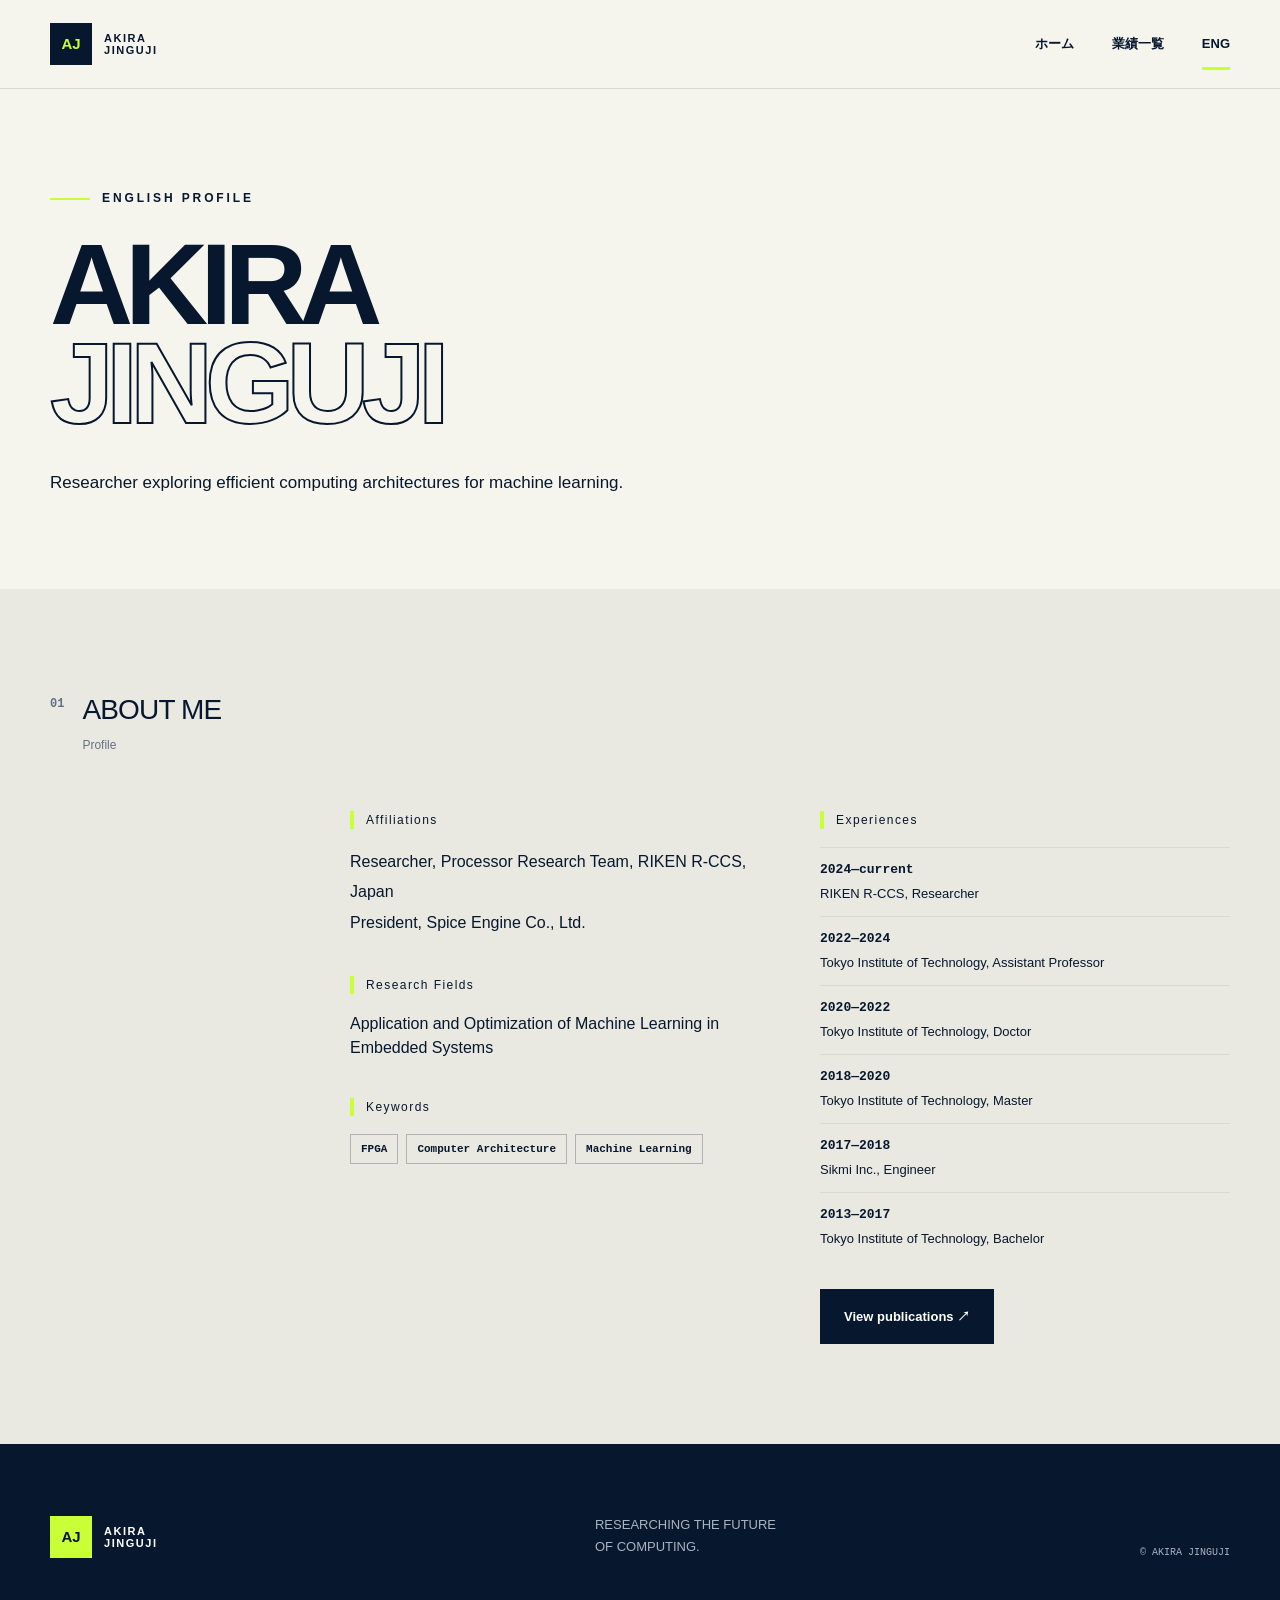
==== eng.html @ b2bff331 "Initial import of jinguji.me (mirror of live site, 2026-11-10)" ====
<!DOCTYPE html><html lang="ja"><head><meta charSet="utf-8"/><meta name="viewport" content="width=device-width, initial-scale=1"/><link rel="stylesheet" href="/assets/index-BlEd72v3.css" data-rsc-css-href="/assets/index-BlEd72v3.css" data-precedence="vite-rsc/importer-resources"/><link rel="modulepreload" href="/assets/layout-segment-context-BockYdyW.js" crossorigin=""/><link rel="modulepreload" href="/assets/rolldown-runtime-S-ySWqyJ.js" crossorigin=""/><link rel="modulepreload" href="/assets/index-D9ygh9wI.js" crossorigin=""/><link rel="modulepreload" href="/assets/framework-XU8gKkFC.js" crossorigin=""/><link rel="modulepreload" href="/assets/link-DeqRpiX5.js" crossorigin=""/><link rel="modulepreload" href="/assets/query-BbOc3VB2.js" crossorigin=""/><title>神宮司明良 | Akira Jinguji</title><meta name="description" content="神宮司明良 — 機械学習アクセラレータと計算機アーキテクチャの研究"/><link rel="icon" href="/favicon.svg"/><script>self.__VINEXT_RSC_PARAMS__={}</script><script>self.__VINEXT_RSC_NAV__={"pathname":"/eng","searchParams":[]}</script><link rel="modulepreload" href="/assets/index-D9ygh9wI.js" />
</head><body><header><div class="wrap nav"><a href="/" class="logo"><b>AJ</b><span>AKIRA<br/>JINGUJI</span></a><nav aria-label="メインナビゲーション"><a href="/" class="">ホーム</a><a href="/publications" class="">業績一覧</a><a href="/eng" class="active">ENG</a></nav></div></header><main><section class="subhero wrap"><div class="eyebrow">ENGLISH PROFILE</div><h1>AKIRA<br/><span>JINGUJI</span></h1><p>Researcher exploring efficient computing architectures for machine learning.</p></section><section class="band"><div class="wrap section"><div class="section-title"><span>01</span><div><h2>ABOUT ME</h2><p>Profile</p></div></div><div class="english-grid"><div><h3>Affiliations</h3><ul><li>Researcher, Processor Research Team, RIKEN R-CCS, Japan</li><li>President, Spice Engine Co., Ltd.</li></ul><h3>Research Fields</h3><p>Application and Optimization of Machine Learning in Embedded Systems</p><h3>Keywords</h3><div class="tags"><span>FPGA</span><span>Computer Architecture</span><span>Machine Learning</span></div></div><div><h3>Experiences</h3><div class="mini-time"><p><b>2024—current</b> RIKEN R-CCS, Researcher</p><p><b>2022—2024</b> Tokyo Institute of Technology, Assistant Professor</p><p><b>2020—2022</b> Tokyo Institute of Technology, Doctor</p><p><b>2018—2020</b> Tokyo Institute of Technology, Master</p><p><b>2017—2018</b> Sikmi Inc., Engineer</p><p><b>2013—2017</b> Tokyo Institute of Technology, Bachelor</p></div><a href="/publications" class="button">View publications ↗</a></div></div></div></section></main><footer><div class="wrap"><div class="logo light"><b>AJ</b><span>AKIRA<br/>JINGUJI</span></div><p>RESEARCHING THE FUTURE<br/>OF COMPUTING.</p><small>© AKIRA JINGUJI</small></div></footer><script id="_R_">import("/assets/index-D9ygh9wI.js")</script><script>(function(){function c(){var b=a.contentDocument||(a.contentWindow&&a.contentWindow.document);if(b){var d=b.createElement('script');d.innerHTML="window.__CF$cv$params={r:'a5823e69de8afbec',t:'MTc5NDI4NDIwNw=='};var l=window.parent.location,o;try{o=new URL(l.origin).origin}catch(e){try{o=new URL(new URL(l.href).origin).origin}catch(e){o=''}}var u='/cdn-cgi/challenge-platform/scripts/jsd/main.js?ray=a5823e69de8afbec',a=document.createElement('script');a.src=o?new URL(u,o).href:u;document.getElementsByTagName('head')[0].appendChild(a);";b.getElementsByTagName('head')[0].appendChild(d)}}if(document.body){var a=document.createElement('iframe');a.height=1;a.width=1;a.style.position='absolute';a.style.top=0;a.style.left=0;a.style.border='none';a.style.visibility='hidden';document.body.appendChild(a);if('loading'!==document.readyState)c();else if(window.addEventListener)document.addEventListener('DOMContentLoaded',c);else{var e=document.onreadystatechange||function(){};document.onreadystatechange=function(b){e(b);'loading'!==document.readyState&&(document.onreadystatechange=e,c())}}}})();</script></body></html><script>self.__VINEXT_RSC_CHUNKS__=self.__VINEXT_RSC_CHUNKS__||[];self.__VINEXT_RSC_CHUNKS__.push("2:I[\"b843a7408a43\",[],\"Children\",1]\n3:I[\"e791668edc18\",[],\"LayoutSegmentProvider\",1]\n4:I[\"b843a7408a43\",[],\"Slot\",1]\n5:I[\"ffa4af8fdc37\",[],\"RedirectBoundary\",1]\n:HL[\"/assets/index-BlEd72v3.css\",\"style\"]\n0:{\"__route\":\"route:/eng\",\"__interceptionContext\":null,\"__layoutIds\":[\"layout:/\"],\"__rootLayout\":\"/\",\"page:/eng\":\"$L1\",\"layout:/\":[[[[\"$\",\"link\",\"css:/assets/index-BlEd72v3.css\",{\"rel\":\"stylesheet\",\"precedence\":\"vite-rsc/importer-resources\",\"href\":\"/assets/index-BlEd72v3.css\",\"data-rsc-css-href\":\"/assets/index-BlEd72v3.css\"}],\"$undefined\"],[\"$\",\"html\",null,{\"lang\":\"ja\",\"children\":[\"$\",\"body\",null,{\"children\":[\"$\",\"$L2\",null,{}]}]}]],null],\"route:/eng\":[[[\"$\",\"meta\",null,{\"charSet\":\"utf-8\"}],[[\"$\",\"title\",\"0\",{\"children\":\"神宮司明良 | Akira Jinguji\"}],[\"$\",\"meta\",\"1\",{\"name\":\"description\",\"content\":\"神宮司明良 — 機械学習アクセラレータと計算機アーキテクチャの研究\"}],[\"$\",\"link\",\"2\",{\"rel\":\"icon\",\"href\":\"/favicon.svg\"}]],[[\"$\",\"meta\",\"0\",{\"name\":\"viewport\",\"content\":\"width=device-width, initial-scale=1\"}]]],[\"$\",\"$L3\",null,{\"segmentMap\":{\"children\":[\"eng\"]},\"children\":[\"$\",\"$L4\",null,{\"id\":\"layout:/\",\"parallelSlots\":\"$undefined\",\"children\":[\"$\",\"$L5\",null,{\"children\":[\"$\",\"$L3\",null,{\"segmentMap\":{\"children\":[]},\"children\":[\"$\",\"$L4\",null,{\"id\":\"page:/eng\"}]}]}]}]}]],\"__layoutFlags\":{\"layout:/\":\"s\"},\"__artifactCompatibility\":{\"schemaVersion\":1,\"graphVersion\":\"app-route-graph:1v3nwic14eo0br\",\"deploymentVersion\":\"94d5156c-2a28-4d68-a8fc-79b40a10e44a\",\"appElementsSchemaVersion\":1,\"rscPayloadSchemaVersion\":1,\"rootBoundaryId\":\"/\",\"renderEpoch\":null}}\n")</script><script>self.__VINEXT_RSC_CHUNKS__=self.__VINEXT_RSC_CHUNKS__||[];self.__VINEXT_RSC_CHUNKS__.push("6:I[\"c2747888630f\",[],\"default\",1]\n1:[[\"$\",\"header\",null,{\"children\":[\"$\",\"div\",null,{\"className\":\"wrap nav\",\"children\":[[\"$\",\"$L6\",null,{\"className\":\"logo\",\"href\":\"/\",\"children\":[[\"$\",\"b\",null,{\"children\":\"AJ\"}],[\"$\",\"span\",null,{\"children\":[\"AKIRA\",[\"$\",\"br\",null,{}],\"JINGUJI\"]}]]}],[\"$\",\"nav\",null,{\"aria-label\":\"メインナビゲーション\",\"children\":[[\"$\",\"$L6\",null,{\"className\":\"\",\"href\":\"/\",\"children\":\"ホーム\"}],[\"$\",\"$L6\",null,{\"className\":\"\",\"href\":\"/publications\",\"children\":\"業績一覧\"}],[\"$\",\"$L6\",null,{\"className\":\"active\",\"href\":\"/eng\",\"children\":\"ENG\"}]]}]]}]}],[\"$\",\"main\",null,{\"children\":[[\"$\",\"section\",null,{\"className\":\"subhero wrap\",\"children\":[[\"$\",\"div\",null,{\"className\":\"eyebrow\",\"children\":\"ENGLISH PROFILE\"}],[\"$\",\"h1\",null,{\"children\":[\"AKIRA\",[\"$\",\"br\",null,{}],[\"$\",\"span\",null,{\"children\":\"JINGUJI\"}]]}],[\"$\",\"p\",null,{\"children\":\"Researcher exploring efficient computing architectures for machine learning.\"}]]}],[\"$\",\"section\",null,{\"className\":\"band\",\"children\":[\"$\",\"div\",null,{\"className\":\"wrap section\",\"children\":[[\"$\",\"div\",null,{\"className\":\"section-title\",\"children\":[[\"$\",\"span\",null,{\"children\":\"01\"}],[\"$\",\"div\",null,{\"children\":[[\"$\",\"h2\",null,{\"children\":\"ABOUT ME\"}],[\"$\",\"p\",null,{\"children\":\"Profile\"}]]}]]}],[\"$\",\"div\",null,{\"className\":\"english-grid\",\"children\":[[\"$\",\"div\",null,{\"children\":[[\"$\",\"h3\",null,{\"children\":\"Affiliations\"}],[\"$\",\"ul\",null,{\"children\":[[\"$\",\"li\",null,{\"children\":\"Researcher, Processor Research Team, RIKEN R-CCS, Japan\"}],[\"$\",\"li\",null,{\"children\":\"President, Spice Engine Co., Ltd.\"}]]}],[\"$\",\"h3\",null,{\"children\":\"Research Fields\"}],[\"$\",\"p\",null,{\"children\":\"Application and Optimization of Machine Learning in Embedded Systems\"}],[\"$\",\"h3\",null,{\"children\":\"Keywords\"}],[\"$\",\"div\",null,{\"className\":\"tags\",\"children\":[[\"$\",\"span\",null,{\"children\":\"FPGA\"}],[\"$\",\"span\",null,{\"children\":\"Computer Architecture\"}],[\"$\",\"span\",null,{\"children\":\"Machine Learning\"}]]}]]}],[\"$\",\"div\",null,{\"children\":[[\"$\",\"h3\",null,{\"children\":\"Experiences\"}],[\"$\",\"div\",null,{\"className\":\"mini-time\",\"children\":[[\"$\",\"p\",null,{\"children\":[[\"$\",\"b\",null,{\"children\":\"2024—current\"}],\" RIKEN R-CCS, Researcher\"]}],[\"$\",\"p\",null,{\"children\":[[\"$\",\"b\",null,{\"children\":\"2022—2024\"}],\" Tokyo Institute of Technology, Assistant Professor\"]}],[\"$\",\"p\",null,{\"children\":[[\"$\",\"b\",null,{\"children\":\"2020—2022\"}],\" Tokyo Institute of Technology, Doctor\"]}],[\"$\",\"p\",null,{\"children\":[[\"$\",\"b\",null,{\"children\":\"2018—2020\"}],\" Tokyo Institute of Technology, Master\"]}],[\"$\",\"p\",null,{\"children\":[[\"$\",\"b\",null,{\"children\":\"2017—2018\"}],\" Sikmi Inc., Engineer\"]}],[\"$\",\"p\",null,{\"children\":[[\"$\",\"b\",null,{\"children\":\"2013—2017\"}],\" Tokyo Institute of Technology, Bachelor\"]}]]}],[\"$\",\"$L6\",null,{\"className\":\"button\",\"href\":\"/publications\",\"children\":\"View publications ↗\"}]]}]]}]]}]}]]}],[\"$\",\"footer\",null,{\"children\":[\"$\",\"div\",null,{\"className\":\"wrap\",\"children\":[[\"$\",\"div\",null,{\"className\":\"logo light\",\"children\":[[\"$\",\"b\",null,{\"children\":\"AJ\"}],[\"$\",\"span\",null,{\"children\":[\"AKIRA\",[\"$\",\"br\",null,{}],\"JINGUJI\"]}]]}],[\"$\",\"p\",null,{\"children\":[\"RESEARCHING THE FUTURE\",[\"$\",\"br\",null,{}],\"OF COMPUTING.\"]}],[\"$\",\"small\",null,{\"children\":\"© AKIRA JINGUJI\"}]]}]}]]\n")</script><script>self.__VINEXT_RSC_DONE__=true</script>
---- assets/index-BlEd72v3.css ----
/*! tailwindcss v4.2.1 | MIT License | https://tailwindcss.com */
@layer theme{:root,:host{--font-sans:ui-sans-serif, system-ui, sans-serif, "Apple Color Emoji", "Segoe UI Emoji", "Segoe UI Symbol", "Noto Color Emoji";--font-mono:ui-monospace, SFMono-Regular, Menlo, Monaco, Consolas, "Liberation Mono", "Courier New", monospace;--spacing:.25rem;--default-font-family:var(--font-sans);--default-mono-font-family:var(--font-mono)}}@layer base{*,:after,:before,::backdrop{box-sizing:border-box;border:0 solid;margin:0;padding:0}::file-selector-button{box-sizing:border-box;border:0 solid;margin:0;padding:0}html,:host{-webkit-text-size-adjust:100%;tab-size:4;line-height:1.5;font-family:var(--default-font-family,ui-sans-serif, system-ui, sans-serif, "Apple Color Emoji", "Segoe UI Emoji", "Segoe UI Symbol", "Noto Color Emoji");font-feature-settings:var(--default-font-feature-settings,normal);font-variation-settings:var(--default-font-variation-settings,normal);-webkit-tap-highlight-color:transparent}hr{height:0;color:inherit;border-top-width:1px}abbr:where([title]){-webkit-text-decoration:underline dotted;text-decoration:underline dotted}h1,h2,h3,h4,h5,h6{font-size:inherit;font-weight:inherit}a{color:inherit;-webkit-text-decoration:inherit;-webkit-text-decoration:inherit;-webkit-text-decoration:inherit;-webkit-text-decoration:inherit;text-decoration:inherit}b,strong{font-weight:bolder}code,kbd,samp,pre{font-family:var(--default-mono-font-family,ui-monospace, SFMono-Regular, Menlo, Monaco, Consolas, "Liberation Mono", "Courier New", monospace);font-feature-settings:var(--default-mono-font-feature-settings,normal);font-variation-settings:var(--default-mono-font-variation-settings,normal);font-size:1em}small{font-size:80%}sub,sup{vertical-align:baseline;font-size:75%;line-height:0;position:relative}sub{bottom:-.25em}sup{top:-.5em}table{text-indent:0;border-color:inherit;border-collapse:collapse}:-moz-focusring{outline:auto}progress{vertical-align:baseline}summary{display:list-item}ol,ul,menu{list-style:none}img,svg,video,canvas,audio,iframe,embed,object{vertical-align:middle;display:block}img,video{max-width:100%;height:auto}button,input,select,optgroup,textarea{font:inherit;font-feature-settings:inherit;font-variation-settings:inherit;letter-spacing:inherit;color:inherit;opacity:1;background-color:#0000;border-radius:0}::file-selector-button{font:inherit;font-feature-settings:inherit;font-variation-settings:inherit;letter-spacing:inherit;color:inherit;opacity:1;background-color:#0000;border-radius:0}:where(select:is([multiple],[size])) optgroup{font-weight:bolder}:where(select:is([multiple],[size])) optgroup option{padding-inline-start:20px}::file-selector-button{margin-inline-end:4px}::placeholder{opacity:1}@supports (not ((-webkit-appearance:-apple-pay-button))) or (contain-intrinsic-size:1px){::placeholder{color:currentColor}@supports (color:color-mix(in lab, red, red)){::placeholder{color:color-mix(in oklab, currentcolor 50%, transparent)}}}textarea{resize:vertical}::-webkit-search-decoration{-webkit-appearance:none}::-webkit-date-and-time-value{min-height:1lh;text-align:inherit}::-webkit-datetime-edit{display:inline-flex}::-webkit-datetime-edit-fields-wrapper{padding:0}::-webkit-datetime-edit{padding-block:0}::-webkit-datetime-edit-year-field{padding-block:0}::-webkit-datetime-edit-month-field{padding-block:0}::-webkit-datetime-edit-day-field{padding-block:0}::-webkit-datetime-edit-hour-field{padding-block:0}::-webkit-datetime-edit-minute-field{padding-block:0}::-webkit-datetime-edit-second-field{padding-block:0}::-webkit-datetime-edit-millisecond-field{padding-block:0}::-webkit-datetime-edit-meridiem-field{padding-block:0}::-webkit-calendar-picker-indicator{line-height:1}:-moz-ui-invalid{box-shadow:none}button,input:where([type=button],[type=reset],[type=submit]){appearance:button}::file-selector-button{appearance:button}::-webkit-inner-spin-button{height:auto}::-webkit-outer-spin-button{height:auto}[hidden]:where(:not([hidden=until-found])){display:none!important}}@layer components;@layer utilities{.relative{position:relative}.start{inset-inline-start:var(--spacing)}.table{display:table}}:root{--ink:#07172e;--lime:#c9ff36;--paper:#f5f4ed;--muted:#657084;--line:#d8d9d2}*{box-sizing:border-box}html{scroll-behavior:smooth}body{background:var(--paper);color:var(--ink);margin:0;font-family:Arial,Hiragino Kaku Gothic ProN,Yu Gothic,sans-serif}a{color:inherit;text-decoration:none}.wrap{width:min(1180px,100% - 48px);margin:auto}header{z-index:20;-webkit-backdrop-filter:blur(14px);backdrop-filter:blur(14px);border-bottom:1px solid var(--line);background:#f5f4eded;position:sticky;top:0}.nav{justify-content:space-between;align-items:center;height:88px;display:flex}.logo{align-items:center;gap:12px;display:flex}.logo b{background:var(--ink);width:42px;height:42px;color:var(--lime);place-items:center;font-size:15px;display:grid}.logo span{letter-spacing:.14em;font-size:11px;font-weight:800;line-height:1.1}nav{gap:38px;font-size:13px;font-weight:700;display:flex}nav a{padding:34px 0;position:relative}nav a.active:after{content:"";background:var(--lime);height:3px;position:absolute;bottom:18px;left:0;right:0}.hero{min-height:690px;padding:105px 0 80px;position:relative;overflow:hidden}.eyebrow{letter-spacing:.24em;margin-bottom:28px;font-size:12px;font-weight:800}.eyebrow:before{content:"";background:var(--lime);vertical-align:middle;width:40px;height:2px;margin-right:12px;display:inline-block}.hero h1,.subhero h1,.pubhero h1{letter-spacing:-.07em;margin:0;font-size:clamp(68px,9vw,132px);font-weight:900;line-height:.86}.hero h1 span,.subhero h1 span,.pubhero h1 span{color:#0000;-webkit-text-stroke:2px var(--ink)}.hero-copy{width:480px;max-width:100%;margin:40px 0;font-size:18px;line-height:1.9}.hero-actions{align-items:center;gap:34px;display:flex}.button{background:var(--ink);color:#fff;align-items:center;gap:25px;padding:18px 24px;font-size:13px;font-weight:800;display:inline-flex}.button b{color:var(--lime)}.text-link{border-bottom:1px solid;font-size:13px;font-weight:800}.hero-mark{background:var(--ink);width:430px;height:430px;color:var(--lime);place-items:center;display:grid;position:absolute;top:100px;right:0;transform:rotate(8deg)}.hero-mark span{letter-spacing:-.12em;font-size:160px;font-weight:900;transform:rotate(-8deg)}.hero-mark i{border:1px solid #c9ff3680;border-radius:50%;width:300px;height:300px;position:absolute}.band{background:#e9e9e1}.section,.profile-grid{padding:100px 0}.profile-grid{grid-template-columns:300px 1fr;gap:80px;display:grid}.section-title{align-items:flex-start;gap:18px;display:flex}.section-title>span{color:var(--muted);padding-top:8px;font:700 12px monospace}.section-title h2{letter-spacing:-.03em;margin:0;font-size:28px}.section-title p{color:var(--muted);margin:5px 0;font-size:12px}.lead{margin:0 0 48px;font-size:36px;font-weight:900}.lead small{color:var(--muted);margin-left:14px;font-size:14px}.info-grid,.english-grid{grid-template-columns:1fr 1fr;gap:60px;display:grid}.info-grid h3,.english-grid h3{letter-spacing:.12em;border-left:4px solid var(--lime);margin:0 0 18px;padding-left:12px;font-size:12px}.info-grid ul,.cards ul,.english-grid ul{margin:0 0 32px;padding:0;line-height:1.9;list-style:none}.tags{flex-wrap:wrap;gap:8px;display:flex}.tags span{border:1px solid #aeb3b5;padding:8px 10px;font:700 11px monospace}.section>.section-title{margin-bottom:52px}.timeline{margin-left:300px}.timeline-row{border-top:1px solid var(--line);grid-template-columns:150px 1fr;padding:20px 0;display:grid}.timeline-row time{font:700 13px monospace}.timeline-row p{margin:0;font-size:14px}.cards{grid-template-columns:repeat(3,1fr);gap:16px;display:grid}.cards article{background:var(--paper);border-top:5px solid var(--ink);min-height:300px;padding:32px}.cards article>span{color:var(--muted);font:700 11px monospace}.cards h3{font-size:21px}.cards li{border-top:1px solid var(--line);padding:8px 0;font-size:13px}.links>div:last-child{margin-left:300px}.links a{border-top:1px solid var(--line);justify-content:space-between;padding:22px 0;font-weight:700;display:flex}.links a b{color:#749700}footer{background:var(--ink);color:#fff;padding:70px 0}footer .wrap{grid-template-columns:1fr 1fr auto;align-items:end;display:grid}.logo.light b{background:var(--lime);color:var(--ink)}footer p{color:#aab3c0;font-size:13px;line-height:1.7}footer small{color:#aab3c0;font:10px monospace}.subhero,.pubhero{padding:100px 0 90px}.subhero p,.pubhero p{margin-top:35px;font-size:17px;line-height:1.8}.english-grid{margin-left:300px}.english-grid h3:not(:first-child){margin-top:38px}.mini-time p{border-top:1px solid var(--line);margin:0;padding:12px 0;font-size:13px}.mini-time b{margin-bottom:5px;font-family:monospace;display:block}.english-grid .button{margin-top:28px}.pubhero h1{font-size:clamp(52px,9vw,126px)}.pubhero h1 span{-webkit-text-stroke:0;color:var(--lime)}.publication-list{padding-bottom:100px}.pub-section{border-top:1px solid var(--line);padding:70px 0}.pub-heading{grid-template-columns:48px 1fr auto;margin-bottom:30px;display:grid}.pub-heading>span{font:700 12px monospace}.pub-heading h2{margin:0;font-size:31px}.pub-heading p{color:var(--muted);margin:4px 0;font-size:12px}.pub-heading>b{background:var(--lime);border-radius:50%;place-items:center;min-width:40px;height:40px;font:700 12px monospace;display:grid}.pub-section ol{margin:0 0 0 48px;padding:0;list-style:none}.pub-section li{border-top:1px solid var(--line);grid-template-columns:48px 1fr;padding:18px 0;display:grid}.pub-section li>span{color:var(--muted);font:700 11px monospace}.pub-section li p{max-width:930px;margin:0;font-size:14px;line-height:1.65}@media (width<=800px){.wrap{width:min(100% - 30px,1180px)}.nav{height:70px}.nav .logo span{display:none}nav{gap:20px}nav a{padding:25px 0}.hero{min-height:720px;padding-top:70px}.hero-mark{opacity:.96;width:330px;height:330px;top:330px;right:-120px}.hero-mark span{font-size:110px}.hero-mark i{width:230px;height:230px}.profile-grid{grid-template-columns:1fr;gap:40px}.info-grid,.english-grid{grid-template-columns:1fr;gap:25px}.timeline,.links>div:last-child,.english-grid{margin-left:0}.timeline-row{grid-template-columns:110px 1fr}.cards{grid-template-columns:1fr}.cards article{min-height:0}footer .wrap{grid-template-columns:1fr;gap:30px}.pub-section ol{margin-left:0}.pub-heading{grid-template-columns:40px 1fr auto}.subhero,.pubhero{padding-top:70px}.section,.profile-grid{padding:70px 0}}.hero-mark.photo-mark{overflow:hidden}.photo-mark img{object-fit:cover;object-position:50% 45%;filter:saturate(.9)contrast(1.04);width:118%;height:118%;transform:rotate(-8deg)scale(1.05)}.photo-mark i{pointer-events:none;border-color:#c9ff36d1;border-radius:0;width:auto;height:auto;inset:18px}.photo-mark:after{content:"AKIRA JINGUJI";color:var(--lime);letter-spacing:.18em;background:var(--ink);padding:8px 10px;font:800 11px monospace;position:absolute;bottom:25px;left:28px}@media (width<=800px){.photo-mark i{width:auto;height:auto}.photo-mark:after{bottom:20px;left:22px}}
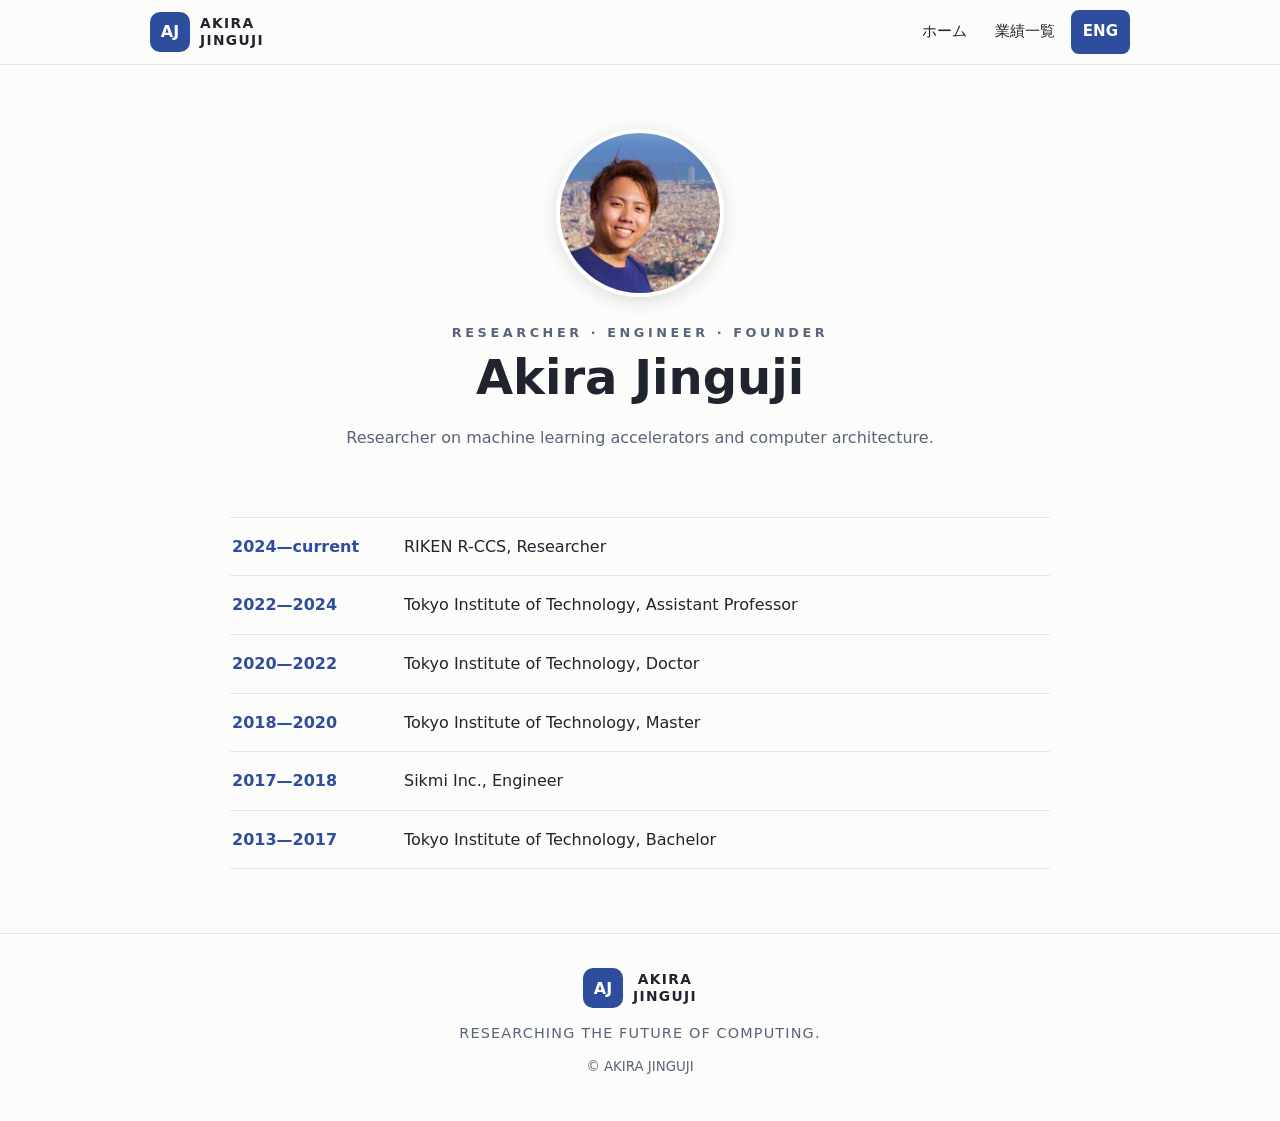
==== commit db9eb3fb: "Redesign jinguji.me: light responsive static pages, content preserved" ====
--- a/eng.html
+++ b/eng.html
@@ -1,2 +1,110 @@
-<!DOCTYPE html><html lang="ja"><head><meta charSet="utf-8"/><meta name="viewport" content="width=device-width, initial-scale=1"/><link rel="stylesheet" href="/assets/index-BlEd72v3.css" data-rsc-css-href="/assets/index-BlEd72v3.css" data-precedence="vite-rsc/importer-resources"/><link rel="modulepreload" href="/assets/layout-segment-context-BockYdyW.js" crossorigin=""/><link rel="modulepreload" href="/assets/rolldown-runtime-S-ySWqyJ.js" crossorigin=""/><link rel="modulepreload" href="/assets/index-D9ygh9wI.js" crossorigin=""/><link rel="modulepreload" href="/assets/framework-XU8gKkFC.js" crossorigin=""/><link rel="modulepreload" href="/assets/link-DeqRpiX5.js" crossorigin=""/><link rel="modulepreload" href="/assets/query-BbOc3VB2.js" crossorigin=""/><title>神宮司明良 | Akira Jinguji</title><meta name="description" content="神宮司明良 — 機械学習アクセラレータと計算機アーキテクチャの研究"/><link rel="icon" href="/favicon.svg"/><script>self.__VINEXT_RSC_PARAMS__={}</script><script>self.__VINEXT_RSC_NAV__={"pathname":"/eng","searchParams":[]}</script><link rel="modulepreload" href="/assets/index-D9ygh9wI.js" />
-</head><body><header><div class="wrap nav"><a href="/" class="logo"><b>AJ</b><span>AKIRA<br/>JINGUJI</span></a><nav aria-label="メインナビゲーション"><a href="/" class="">ホーム</a><a href="/publications" class="">業績一覧</a><a href="/eng" class="active">ENG</a></nav></div></header><main><section class="subhero wrap"><div class="eyebrow">ENGLISH PROFILE</div><h1>AKIRA<br/><span>JINGUJI</span></h1><p>Researcher exploring efficient computing architectures for machine learning.</p></section><section class="band"><div class="wrap section"><div class="section-title"><span>01</span><div><h2>ABOUT ME</h2><p>Profile</p></div></div><div class="english-grid"><div><h3>Affiliations</h3><ul><li>Researcher, Processor Research Team, RIKEN R-CCS, Japan</li><li>President, Spice Engine Co., Ltd.</li></ul><h3>Research Fields</h3><p>Application and Optimization of Machine Learning in Embedded Systems</p><h3>Keywords</h3><div class="tags"><span>FPGA</span><span>Computer Architecture</span><span>Machine Learning</span></div></div><div><h3>Experiences</h3><div class="mini-time"><p><b>2024—current</b> RIKEN R-CCS, Researcher</p><p><b>2022—2024</b> Tokyo Institute of Technology, Assistant Professor</p><p><b>2020—2022</b> Tokyo Institute of Technology, Doctor</p><p><b>2018—2020</b> Tokyo Institute of Technology, Master</p><p><b>2017—2018</b> Sikmi Inc., Engineer</p><p><b>2013—2017</b> Tokyo Institute of Technology, Bachelor</p></div><a href="/publications" class="button">View publications ↗</a></div></div></div></section></main><footer><div class="wrap"><div class="logo light"><b>AJ</b><span>AKIRA<br/>JINGUJI</span></div><p>RESEARCHING THE FUTURE<br/>OF COMPUTING.</p><small>© AKIRA JINGUJI</small></div></footer><script id="_R_">import("/assets/index-D9ygh9wI.js")</script><script>(function(){function c(){var b=a.contentDocument||(a.contentWindow&&a.contentWindow.document);if(b){var d=b.createElement('script');d.innerHTML="window.__CF$cv$params={r:'a5823e69de8afbec',t:'MTc5NDI4NDIwNw=='};var l=window.parent.location,o;try{o=new URL(l.origin).origin}catch(e){try{o=new URL(new URL(l.href).origin).origin}catch(e){o=''}}var u='/cdn-cgi/challenge-platform/scripts/jsd/main.js?ray=a5823e69de8afbec',a=document.createElement('script');a.src=o?new URL(u,o).href:u;document.getElementsByTagName('head')[0].appendChild(a);";b.getElementsByTagName('head')[0].appendChild(d)}}if(document.body){var a=document.createElement('iframe');a.height=1;a.width=1;a.style.position='absolute';a.style.top=0;a.style.left=0;a.style.border='none';a.style.visibility='hidden';document.body.appendChild(a);if('loading'!==document.readyState)c();else if(window.addEventListener)document.addEventListener('DOMContentLoaded',c);else{var e=document.onreadystatechange||function(){};document.onreadystatechange=function(b){e(b);'loading'!==document.readyState&&(document.onreadystatechange=e,c())}}}})();</script></body></html><script>self.__VINEXT_RSC_CHUNKS__=self.__VINEXT_RSC_CHUNKS__||[];self.__VINEXT_RSC_CHUNKS__.push("2:I[\"b843a7408a43\",[],\"Children\",1]\n3:I[\"e791668edc18\",[],\"LayoutSegmentProvider\",1]\n4:I[\"b843a7408a43\",[],\"Slot\",1]\n5:I[\"ffa4af8fdc37\",[],\"RedirectBoundary\",1]\n:HL[\"/assets/index-BlEd72v3.css\",\"style\"]\n0:{\"__route\":\"route:/eng\",\"__interceptionContext\":null,\"__layoutIds\":[\"layout:/\"],\"__rootLayout\":\"/\",\"page:/eng\":\"$L1\",\"layout:/\":[[[[\"$\",\"link\",\"css:/assets/index-BlEd72v3.css\",{\"rel\":\"stylesheet\",\"precedence\":\"vite-rsc/importer-resources\",\"href\":\"/assets/index-BlEd72v3.css\",\"data-rsc-css-href\":\"/assets/index-BlEd72v3.css\"}],\"$undefined\"],[\"$\",\"html\",null,{\"lang\":\"ja\",\"children\":[\"$\",\"body\",null,{\"children\":[\"$\",\"$L2\",null,{}]}]}]],null],\"route:/eng\":[[[\"$\",\"meta\",null,{\"charSet\":\"utf-8\"}],[[\"$\",\"title\",\"0\",{\"children\":\"神宮司明良 | Akira Jinguji\"}],[\"$\",\"meta\",\"1\",{\"name\":\"description\",\"content\":\"神宮司明良 — 機械学習アクセラレータと計算機アーキテクチャの研究\"}],[\"$\",\"link\",\"2\",{\"rel\":\"icon\",\"href\":\"/favicon.svg\"}]],[[\"$\",\"meta\",\"0\",{\"name\":\"viewport\",\"content\":\"width=device-width, initial-scale=1\"}]]],[\"$\",\"$L3\",null,{\"segmentMap\":{\"children\":[\"eng\"]},\"children\":[\"$\",\"$L4\",null,{\"id\":\"layout:/\",\"parallelSlots\":\"$undefined\",\"children\":[\"$\",\"$L5\",null,{\"children\":[\"$\",\"$L3\",null,{\"segmentMap\":{\"children\":[]},\"children\":[\"$\",\"$L4\",null,{\"id\":\"page:/eng\"}]}]}]}]}]],\"__layoutFlags\":{\"layout:/\":\"s\"},\"__artifactCompatibility\":{\"schemaVersion\":1,\"graphVersion\":\"app-route-graph:1v3nwic14eo0br\",\"deploymentVersion\":\"94d5156c-2a28-4d68-a8fc-79b40a10e44a\",\"appElementsSchemaVersion\":1,\"rscPayloadSchemaVersion\":1,\"rootBoundaryId\":\"/\",\"renderEpoch\":null}}\n")</script><script>self.__VINEXT_RSC_CHUNKS__=self.__VINEXT_RSC_CHUNKS__||[];self.__VINEXT_RSC_CHUNKS__.push("6:I[\"c2747888630f\",[],\"default\",1]\n1:[[\"$\",\"header\",null,{\"children\":[\"$\",\"div\",null,{\"className\":\"wrap nav\",\"children\":[[\"$\",\"$L6\",null,{\"className\":\"logo\",\"href\":\"/\",\"children\":[[\"$\",\"b\",null,{\"children\":\"AJ\"}],[\"$\",\"span\",null,{\"children\":[\"AKIRA\",[\"$\",\"br\",null,{}],\"JINGUJI\"]}]]}],[\"$\",\"nav\",null,{\"aria-label\":\"メインナビゲーション\",\"children\":[[\"$\",\"$L6\",null,{\"className\":\"\",\"href\":\"/\",\"children\":\"ホーム\"}],[\"$\",\"$L6\",null,{\"className\":\"\",\"href\":\"/publications\",\"children\":\"業績一覧\"}],[\"$\",\"$L6\",null,{\"className\":\"active\",\"href\":\"/eng\",\"children\":\"ENG\"}]]}]]}]}],[\"$\",\"main\",null,{\"children\":[[\"$\",\"section\",null,{\"className\":\"subhero wrap\",\"children\":[[\"$\",\"div\",null,{\"className\":\"eyebrow\",\"children\":\"ENGLISH PROFILE\"}],[\"$\",\"h1\",null,{\"children\":[\"AKIRA\",[\"$\",\"br\",null,{}],[\"$\",\"span\",null,{\"children\":\"JINGUJI\"}]]}],[\"$\",\"p\",null,{\"children\":\"Researcher exploring efficient computing architectures for machine learning.\"}]]}],[\"$\",\"section\",null,{\"className\":\"band\",\"children\":[\"$\",\"div\",null,{\"className\":\"wrap section\",\"children\":[[\"$\",\"div\",null,{\"className\":\"section-title\",\"children\":[[\"$\",\"span\",null,{\"children\":\"01\"}],[\"$\",\"div\",null,{\"children\":[[\"$\",\"h2\",null,{\"children\":\"ABOUT ME\"}],[\"$\",\"p\",null,{\"children\":\"Profile\"}]]}]]}],[\"$\",\"div\",null,{\"className\":\"english-grid\",\"children\":[[\"$\",\"div\",null,{\"children\":[[\"$\",\"h3\",null,{\"children\":\"Affiliations\"}],[\"$\",\"ul\",null,{\"children\":[[\"$\",\"li\",null,{\"children\":\"Researcher, Processor Research Team, RIKEN R-CCS, Japan\"}],[\"$\",\"li\",null,{\"children\":\"President, Spice Engine Co., Ltd.\"}]]}],[\"$\",\"h3\",null,{\"children\":\"Research Fields\"}],[\"$\",\"p\",null,{\"children\":\"Application and Optimization of Machine Learning in Embedded Systems\"}],[\"$\",\"h3\",null,{\"children\":\"Keywords\"}],[\"$\",\"div\",null,{\"className\":\"tags\",\"children\":[[\"$\",\"span\",null,{\"children\":\"FPGA\"}],[\"$\",\"span\",null,{\"children\":\"Computer Architecture\"}],[\"$\",\"span\",null,{\"children\":\"Machine Learning\"}]]}]]}],[\"$\",\"div\",null,{\"children\":[[\"$\",\"h3\",null,{\"children\":\"Experiences\"}],[\"$\",\"div\",null,{\"className\":\"mini-time\",\"children\":[[\"$\",\"p\",null,{\"children\":[[\"$\",\"b\",null,{\"children\":\"2024—current\"}],\" RIKEN R-CCS, Researcher\"]}],[\"$\",\"p\",null,{\"children\":[[\"$\",\"b\",null,{\"children\":\"2022—2024\"}],\" Tokyo Institute of Technology, Assistant Professor\"]}],[\"$\",\"p\",null,{\"children\":[[\"$\",\"b\",null,{\"children\":\"2020—2022\"}],\" Tokyo Institute of Technology, Doctor\"]}],[\"$\",\"p\",null,{\"children\":[[\"$\",\"b\",null,{\"children\":\"2018—2020\"}],\" Tokyo Institute of Technology, Master\"]}],[\"$\",\"p\",null,{\"children\":[[\"$\",\"b\",null,{\"children\":\"2017—2018\"}],\" Sikmi Inc., Engineer\"]}],[\"$\",\"p\",null,{\"children\":[[\"$\",\"b\",null,{\"children\":\"2013—2017\"}],\" Tokyo Institute of Technology, Bachelor\"]}]]}],[\"$\",\"$L6\",null,{\"className\":\"button\",\"href\":\"/publications\",\"children\":\"View publications ↗\"}]]}]]}]]}]}]]}],[\"$\",\"footer\",null,{\"children\":[\"$\",\"div\",null,{\"className\":\"wrap\",\"children\":[[\"$\",\"div\",null,{\"className\":\"logo light\",\"children\":[[\"$\",\"b\",null,{\"children\":\"AJ\"}],[\"$\",\"span\",null,{\"children\":[\"AKIRA\",[\"$\",\"br\",null,{}],\"JINGUJI\"]}]]}],[\"$\",\"p\",null,{\"children\":[\"RESEARCHING THE FUTURE\",[\"$\",\"br\",null,{}],\"OF COMPUTING.\"]}],[\"$\",\"small\",null,{\"children\":\"© AKIRA JINGUJI\"}]]}]}]]\n")</script><script>self.__VINEXT_RSC_DONE__=true</script>+<!DOCTYPE html>
+<html lang="en">
+<head>
+<!-- Google tag (gtag.js) -->
+<script async src="https://www.googletagmanager.com/gtag/js?id=G-DV16HHPPW5"></script>
+<script>
+window.dataLayer = window.dataLayer || [];
+function gtag(){dataLayer.push(arguments);}
+gtag('js', new Date());
+gtag('config', 'G-DV16HHPPW5');
+</script>
+<meta charset="utf-8"/>
+<meta name="viewport" content="width=device-width, initial-scale=1"/>
+<title>神宮司明良 | Akira Jinguji</title>
+<meta name="description" content="神宮司明良 — 機械学習アクセラレータと計算機アーキテクチャの研究"/>
+<link rel="icon" href="/favicon.svg"/>
+<style>
+:root{
+  --bg:#fcfcfa; --surface:#ffffff; --ink:#20242e; --muted:#59637a; --line:#e3e6ee;
+  --accent:#2f4d9d; --accent-dark:#24407f; --accent-soft:#edf1fa; --max:1020px;
+}
+*{box-sizing:border-box}
+body{
+  margin:0;background:var(--bg);color:var(--ink);
+  font-family:"Hiragino Kaku Gothic ProN","Hiragino Sans","Noto Sans JP",system-ui,-apple-system,"Segoe UI",sans-serif;
+  font-size:16px;line-height:1.85;-webkit-text-size-adjust:100%;
+}
+a{color:var(--accent)}
+a:focus-visible{outline:3px solid var(--accent);outline-offset:2px}
+.wrap{max-width:var(--max);margin:0 auto;padding:0 20px}
+.site-header{position:sticky;top:0;z-index:20;background:rgba(252,252,250,.94);backdrop-filter:blur(8px);border-bottom:1px solid var(--line)}
+.site-header .wrap{display:flex;align-items:center;justify-content:space-between;gap:12px;flex-wrap:wrap;padding-top:10px;padding-bottom:10px}
+.logo{display:flex;align-items:center;gap:10px;text-decoration:none;color:var(--ink)}
+.logo b{display:inline-flex;align-items:center;justify-content:center;width:40px;height:40px;border-radius:10px;background:var(--accent);color:#fff;font-size:1rem;flex:0 0 auto}
+.logo span{font-weight:700;line-height:1.25;font-size:.86rem;letter-spacing:.1em}
+.main-nav{display:flex;align-items:center;gap:4px;flex-wrap:wrap}
+.main-nav a{color:var(--ink);text-decoration:none;font-size:.94rem;padding:8px 12px;border-radius:8px}
+.main-nav a:hover{background:var(--accent-soft)}
+.main-nav a.active{background:var(--accent);color:#fff;font-weight:700}
+.hero{padding:64px 0 24px;text-align:center}
+.hero-photo{width:168px;height:168px;object-fit:cover;border-radius:50%;margin:0 auto 24px;display:block;border:4px solid var(--surface);box-shadow:0 4px 18px rgba(32,36,46,.14)}
+.eyebrow{font-size:.8rem;font-weight:700;letter-spacing:.28em;color:var(--accent);margin:0 0 16px}
+.hero h1{font-size:clamp(2rem,6vw,3rem);line-height:1.35;margin:0 0 14px;font-weight:800}
+.hero p{color:var(--muted);margin:0 auto;max-width:720px}
+section.block{padding:40px 0 64px}
+.timeline{border-top:1px solid var(--line);max-width:820px;margin:0 auto}
+.timeline-row{display:flex;gap:22px;padding:14px 2px;border-bottom:1px solid var(--line)}
+.timeline-row time{flex:0 0 150px;font-weight:700;color:var(--accent)}
+.timeline-row p{margin:0}
+.site-footer{border-top:1px solid var(--line);padding:34px 0 40px;text-align:center}
+.site-footer .logo{justify-content:center;margin-bottom:12px}
+.site-footer p{margin:4px 0;color:var(--muted);font-size:.9rem;letter-spacing:.08em}
+.site-footer small{color:var(--muted)}
+@media (max-width:560px){
+  .hero{padding:44px 0 16px}
+  .site-header .wrap{justify-content:center}
+  .main-nav{justify-content:center}
+  .timeline-row{flex-direction:column;gap:0}
+  .timeline-row time{flex:none}
+  .hero-photo{width:132px;height:132px}
+}
+</style>
+</head>
+<body>
+
+<header class="site-header">
+  <div class="wrap">
+    <a href="/" class="logo"><b>AJ</b><span>AKIRA<br/>JINGUJI</span></a>
+    <nav class="main-nav" aria-label="Main navigation">
+      <a href="/">ホーム</a>
+      <a href="/publications">業績一覧</a>
+      <a href="/eng" class="active">ENG</a>
+    </nav>
+  </div>
+</header>
+
+<main>
+  <section class="hero">
+    <div class="wrap">
+      <img class="hero-photo" src="/akira-jinguji-profile.jpeg" alt="Akira Jinguji"/>
+      <p class="eyebrow">RESEARCHER · ENGINEER · FOUNDER</p>
+      <h1>Akira Jinguji</h1>
+      <p>Researcher on machine learning accelerators and computer architecture.</p>
+    </div>
+  </section>
+
+  <section class="block">
+    <div class="wrap">
+      <div class="timeline">
+        <div class="timeline-row"><time>2024—current</time><p>RIKEN R-CCS, Researcher</p></div>
+        <div class="timeline-row"><time>2022—2024</time><p>Tokyo Institute of Technology, Assistant Professor</p></div>
+        <div class="timeline-row"><time>2020—2022</time><p>Tokyo Institute of Technology, Doctor</p></div>
+        <div class="timeline-row"><time>2018—2020</time><p>Tokyo Institute of Technology, Master</p></div>
+        <div class="timeline-row"><time>2017—2018</time><p>Sikmi Inc., Engineer</p></div>
+        <div class="timeline-row"><time>2013—2017</time><p>Tokyo Institute of Technology, Bachelor</p></div>
+      </div>
+    </div>
+  </section>
+</main>
+
+<footer class="site-footer">
+  <div class="wrap">
+    <a href="/" class="logo"><b>AJ</b><span>AKIRA<br/>JINGUJI</span></a>
+    <p>RESEARCHING THE FUTURE OF COMPUTING.</p>
+    <small>© AKIRA JINGUJI</small>
+  </div>
+</footer>
+
+</body>
+</html>
